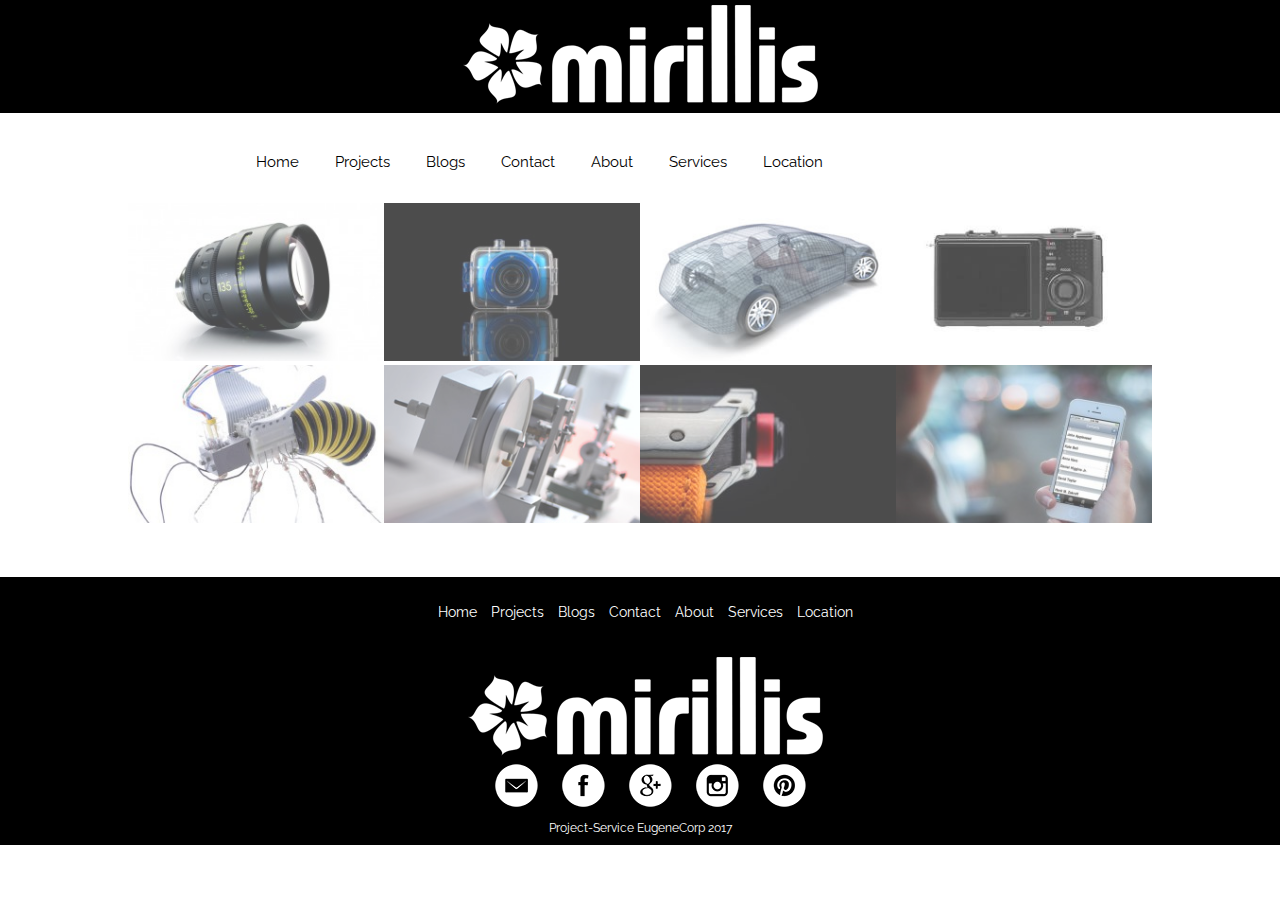
==== projects.html @ e8616908 "added other pages. project-page is adapt" ====
<!DOCTYPE html>
<html lang="en">
<head>
    <meta charset="UTF-8">
    <meta name="viewport" content="width=device-width, initial-scale=1.0">
    <meta http-equiv="X-UA-Compatible" content="ie=edge">
    <title>Mirrilis</title>
    <link rel="stylesheet" href="css/style.css">
    <link href="https://fonts.googleapis.com/css?family=Raleway" rel="stylesheet">
</head>
<body>
    <header>
        <div class="logo">
            <a href="index.html"><img class="graficlogo" src="img/logo.png" alt="Logo"></a>
        </div>
        <nav>
            <div class="topnav" id="myTopnav">
                <a href="index.html">Home</a>
                <a href="projects.html">Projects</a>
                <a href="blogs.html">Blogs</a>
                <a href="contact.html">Contact</a>
                <a href="about.html">About</a>
                <a href="services.html">Services</a>
                <a href="location.html">Location</a>
                <a id="menu" href="#" class="icon">&#9776;</a><!-- # => Stopped following a link -->
            </div>
        </nav>
    </header>
    <main class="project">
       <div class="gallary">
           <div class="photo-itm"><img src="img/gallery_slides/slide_1.jpg" alt=""></div>
           <div class="photo-itm"><img src="img/gallery_slides/slide_2.jpg" alt=""></div>
           <div class="photo-itm"><img src="img/gallery_slides/slide_3.jpg" alt=""></div>
           <div class="photo-itm"><img src="img/gallery_slides/slide_4.jpg" alt=""></div>
           <div class="photo-itm"><img src="img/gallery_slides/slide_5.jpg" alt=""></div>
           <div class="photo-itm"><img src="img/gallery_slides/slide_6.jpg" alt=""></div>
           <div class="photo-itm"><img src="img/gallery_slides/slide_7.jpg" alt=""></div>
           <div class="photo-itm"><img src="img/gallery_slides/slide_8.jpg" alt=""></div>
       </div>
    </main>
    <footer>
        <nav>
            <a href="index.html">Home</a>
            <a href="index.html">Projects</a>
            <a href="index.html">Blogs</a>
            <a href="index.html">Contact</a>
            <a href="index.html">About</a>
            <a href="index.html">Services</a>
            <a href="index.html">Location</a> 
        </nav>   
        <div class="logo">
            <a href=""><img src="img/logo.png" class="graficlogo" alt=""></a>
        </div> 
        <div class="social">
            <a href="#"><img src="img/company_icon/em.png" alt=""></a>
            <a href="#"></a><img src="img/company_icon/face.png" alt=""></a>
            <a href="#"></a><img src="img/company_icon/goo.png" alt=""></a>
            <a href="#"></a><img src="img/company_icon/inst.png" alt=""></a>
            <a href="#"></a><img src="img/company_icon/pint.png" alt=""></a>
        </div>
        <p class="company_product">Project-Service EugeneCorp 2017</p>
    </footer>
    <div>
        <script src="js/script.js"></script>
    </div>
</body>
</html>
---- css/style.css ----
*{
    margin: 0;/*внешний*/
    padding: 0;/*внутрений*/
}
a{
    text-decoration: none;
}
li{
    text-decoration: none;
    list-style: none;/*форма маркера*/
}
body{
    font-family: 'Raleway', sans-serif;
}
.logo{
    background: #000;
    width: 100%;
    display: flex; /*определяем данный елемент,как как flex контейнер*/
    justify-content: center;/*gorisontal alight*/
}
.graficlogo{
    padding: 5px;
    max-width: 100%;/*for adapt pictures*/
    box-sizing: border-box;/*изменяет алгоритмы изменения высоты и ширины*/
}
nav{
    margin: auto;
    width: 800px;
    height: 50px;
}
.topnav{
    background-color: #fff;
    font-size: 14px;
    margin-top: 40px;
}
.topnav a{
    color: #000;
    text-align: centre;
    padding: 14px 16px;
    font-size: 15px;
}

.topnav a:hover{
    border-bottom: 2px solid #000;
}
.topnav .icon{
    display: none; /*hide icon /// in nav*/
}
.mw-100{            /*чтобы изобр не выходило за границу родительского контейнера(ширина нашего экрана)*/
    max-width: 100%;
}
.advantages_container{
    display: flex;
    justify-content: center;/*выравнивание по горизонтальной оси*/
}
.advantages{
    padding-top: 40px;
    padding-bottom: 40px;
    width: 70%;
    display: flex;
    justify-content: space-between;
    text-align: center;
    flex-wrap: wrap;     /*задает, как выводить элементы в 1у строку или несколько*/
}
.advantages_items{
    width: 30%;         /*єлементі размещаються по 3 в ряду*/
}
footer{
    width: 100%;
    height: auto;
    background: #000;
    margin: 0 auto;
    padding-top: 25px;
    padding-bottom: 10px;
    text-align: center;
}

footer a{
    color: #fff;
    font-size:14px;
    margin-left: 10px;
}
footer nav a:hover{
    border-bottom: 2px solid white;

}
.social img{
    margin-left: 10px;
    margin-bottom: 10px;
}
.social img:hover{
    background: #494949;
    border-radius: 50%;
}

footer p{
    color: #fff;
    font-size: 12px;
}
/*PROJECTS====================================================*/
/*.gallary====================================================*/
.gallary{
    width: 80%;
    margin:auto;
    display: flex;
    flex-wrap: wrap;
    margin-bottom: 50px;
}
.photo-itm{
    width: 25%;
}
.photo-itm img{
   box-sizing: border-box;
   max-width: 100%;
   opacity: 0.7;
}
.photo-itm img:hover{
   opacity: 1;
}


/*hide all elements of menu exept HOME button for addapting MENU*/
@media screen and (max-width: 768px){
    .topnav a:not(:first-child){
        display: none;
    }
    .topnav a.icon{
        float: right;       /*обтекание по правому краю*/
        margin-top: -17px;
        display: block; /*для определения*/
        color: #000;
    }
    nav{
        width: 100%;
        /*height: 100px;*/
    }

    .topnav.responsive{
    position: relative;
    }

    .topnav.responsive a.icon{
    position: absolute;
    right: 0;
    top: 0;    
    }

    .topnav.responsive a {
        float: none;
        display: block;
        text-align: left;
    }

    .advantages_items{/*если экран < 765px, будет 2 вместо 3 элементов*/
        width: 45%;
    }

    /*PROJECTS/gallary=================================================*/
    .photo-itm{
        width: 45%;
        margin-left: 10px;
    }
}
@media screen and (max-width: 420px){
    .advantages{
        flex-direction: column; /*выстраивает элем. в колонку*/
    }
    .advantages_items{/*занимает все выдел. место*/
        width: 100%;
    }
     /*PROJECTS/gallary=================================================*/
    .project{
        display: flex;
        justify-content: center;
        align-items: center; 
    }
    .gallary{
        width: auto;
        margin:auto;
    }
    .photo-itm{
        width: 70%;
        margin: 0 auto;
    }
}
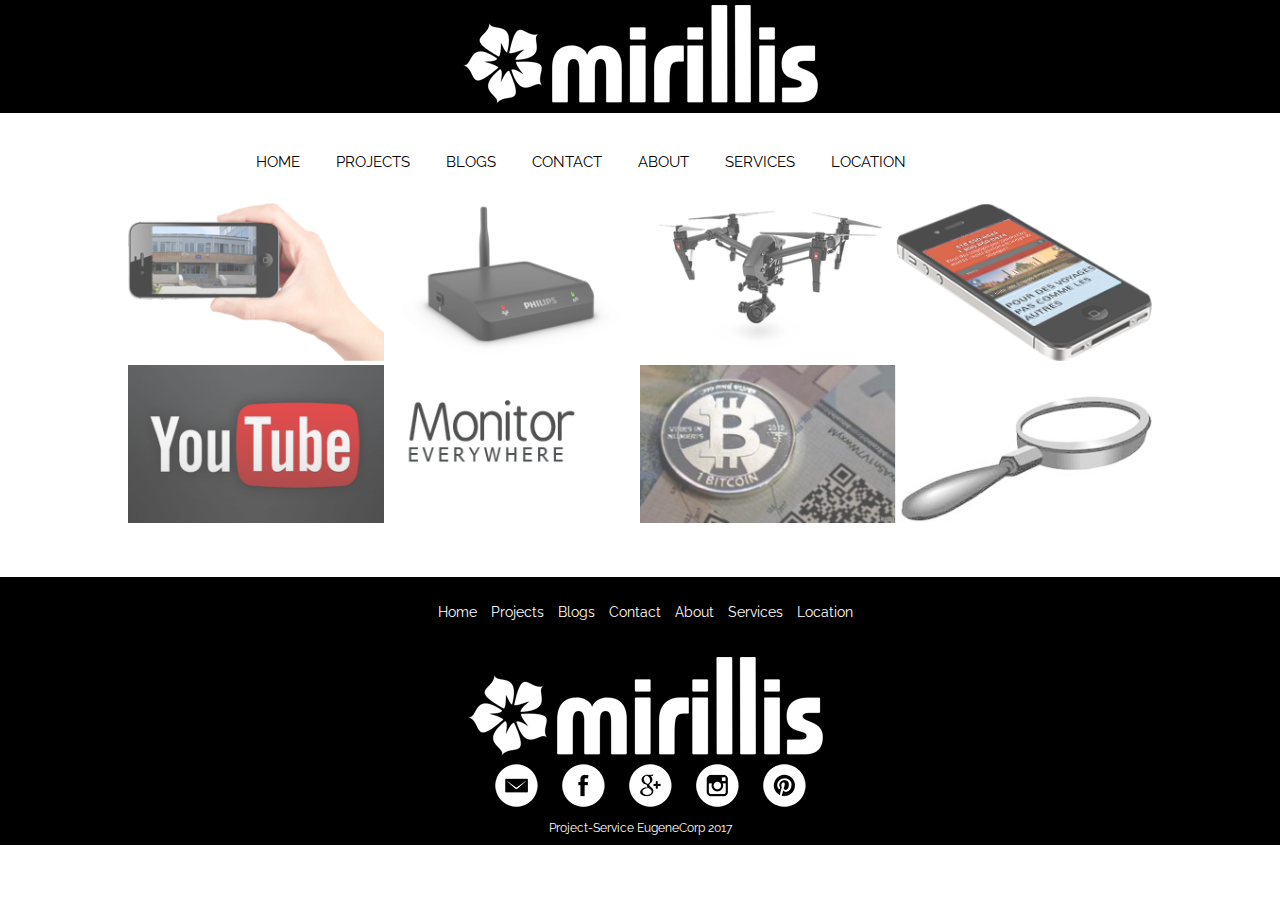
==== commit e87df420: "added block page" ====
--- a/projects.html
+++ b/projects.html
@@ -28,14 +28,14 @@
     </header>
     <main class="project">
        <div class="gallary">
-           <div class="photo-itm"><img src="img/gallery_slides/slide_1.jpg" alt=""></div>
-           <div class="photo-itm"><img src="img/gallery_slides/slide_2.jpg" alt=""></div>
-           <div class="photo-itm"><img src="img/gallery_slides/slide_3.jpg" alt=""></div>
-           <div class="photo-itm"><img src="img/gallery_slides/slide_4.jpg" alt=""></div>
-           <div class="photo-itm"><img src="img/gallery_slides/slide_5.jpg" alt=""></div>
-           <div class="photo-itm"><img src="img/gallery_slides/slide_6.jpg" alt=""></div>
-           <div class="photo-itm"><img src="img/gallery_slides/slide_7.jpg" alt=""></div>
-           <div class="photo-itm"><img src="img/gallery_slides/slide_8.jpg" alt=""></div>
+           <div class="photo-itm"><img src="img/gallery_slides/slide_1.png" alt=""></div>
+           <div class="photo-itm"><img src="img/gallery_slides/slide_2.png" alt=""></div>
+           <div class="photo-itm"><img src="img/gallery_slides/slide_3.png" alt=""></div>
+           <div class="photo-itm"><img src="img/gallery_slides/slide_4.png" alt=""></div>
+           <div class="photo-itm"><img src="img/gallery_slides/slide_5.png" alt=""></div>
+           <div class="photo-itm"><img src="img/gallery_slides/slide_6.png" alt=""></div>
+           <div class="photo-itm"><img src="img/gallery_slides/slide_7.png" alt=""></div>
+           <div class="photo-itm"><img src="img/gallery_slides/slide_8.png" alt=""></div>
        </div>
     </main>
     <footer>
--- a/css/style.css
+++ b/css/style.css
@@ -32,6 +32,7 @@
     background-color: #fff;
     font-size: 14px;
     margin-top: 40px;
+    text-transform: uppercase;
 }
 .topnav a{
     color: #000;
@@ -73,6 +74,9 @@
     padding-top: 25px;
     padding-bottom: 10px;
     text-align: center;
+
+   /* position: absolute;
+    bottom: 0;*/
 }
 
 footer a{
@@ -117,7 +121,88 @@
 .photo-itm img:hover{
    opacity: 1;
 }
-
+/*blog page=============================================*/
+.blog-container{
+    background: #fafafa;
+    border-radius: 5px;
+    box-shadow: rgba(0,0,0,0.2) 0 4px 2px -2px;
+    font-weight: 100; 
+    margin: 48px auto;
+    width: 50rem;
+}
+.blog-container a:hover{
+    color:#ff4d4d;
+    border-color:#ff4d4d;
+}
+.blog-cover{
+    background: url(../img/world.jpg);
+    background-size: cover; 
+    border-radius: 5px 5px 0 0;
+    height: 15rem;
+    box-shadow: inset rgba(0,0,0,0.2) 0 64px 64px 16px;
+}
+.blog-body{
+    margin: 0 auto;
+    width: 80%;
+}
+.blog-title h1 a{
+    color: #333;
+    font-weight: 100;
+}
+.blog-text p{
+    color:#4d4d4d;
+}
+.blog-tags ul{
+    display: flex;
+    flex-direction: row;
+    flex-wrap: wrap;
+    list-style:none;
+    padding-left: 0;
+}
+.blog-tags ul li+li{
+    margin-left: 0.5rem;
+}
+.blog-tags a{
+    border: 1px solid #999999;
+    border-radius: 3px;
+    color: #999999;
+    font-size: .75rem;
+    height: 1.5rem;
+    line-height: 1.5rem;
+    letter-spacing: 1px;
+    padding:0 0.5rem;
+    text-align: center;
+    text-transform: uppercase;
+    white-space: nowrap;
+    width: 5rem;
+}
+.blog-footer{
+    border-top: 1px solid #e6e6e6;
+    margin: 0 auto;
+    padding-bottom: 0.125rem;
+    width: 80%; 
+}
+.blog-footer ul{
+    list-style: none;
+    display: flex;
+    flex: row wrap;
+    justify-content: flex-end;
+    padding-left: 0;
+}
+.blog-footer ul li{
+    color: #999999;
+    font-size: 0.75rem;
+    height: 1.5rem;
+    text-align: center;
+    text-transform: uppercase;
+    position: relative;
+    white-space: nowrap;
+}
+.published-date{
+    border: 1px solid #999999;
+    border-radius: 3px;
+    padding: 0 0.5rem;
+}
 
 /*hide all elements of menu exept HOME button for addapting MENU*/
 @media screen and (max-width: 768px){
@@ -160,6 +245,10 @@
         width: 45%;
         margin-left: 10px;
     }
+    /*blog page=============================================*/
+    .blog-container{
+        width: 28rem;
+    }
 }
 @media screen and (max-width: 420px){
     .advantages{
@@ -182,4 +271,8 @@
         width: 70%;
         margin: 0 auto;
     }
+    /*blog page=============================================*/
+    .blog-container{
+        width: 20rem;
+    }
 }